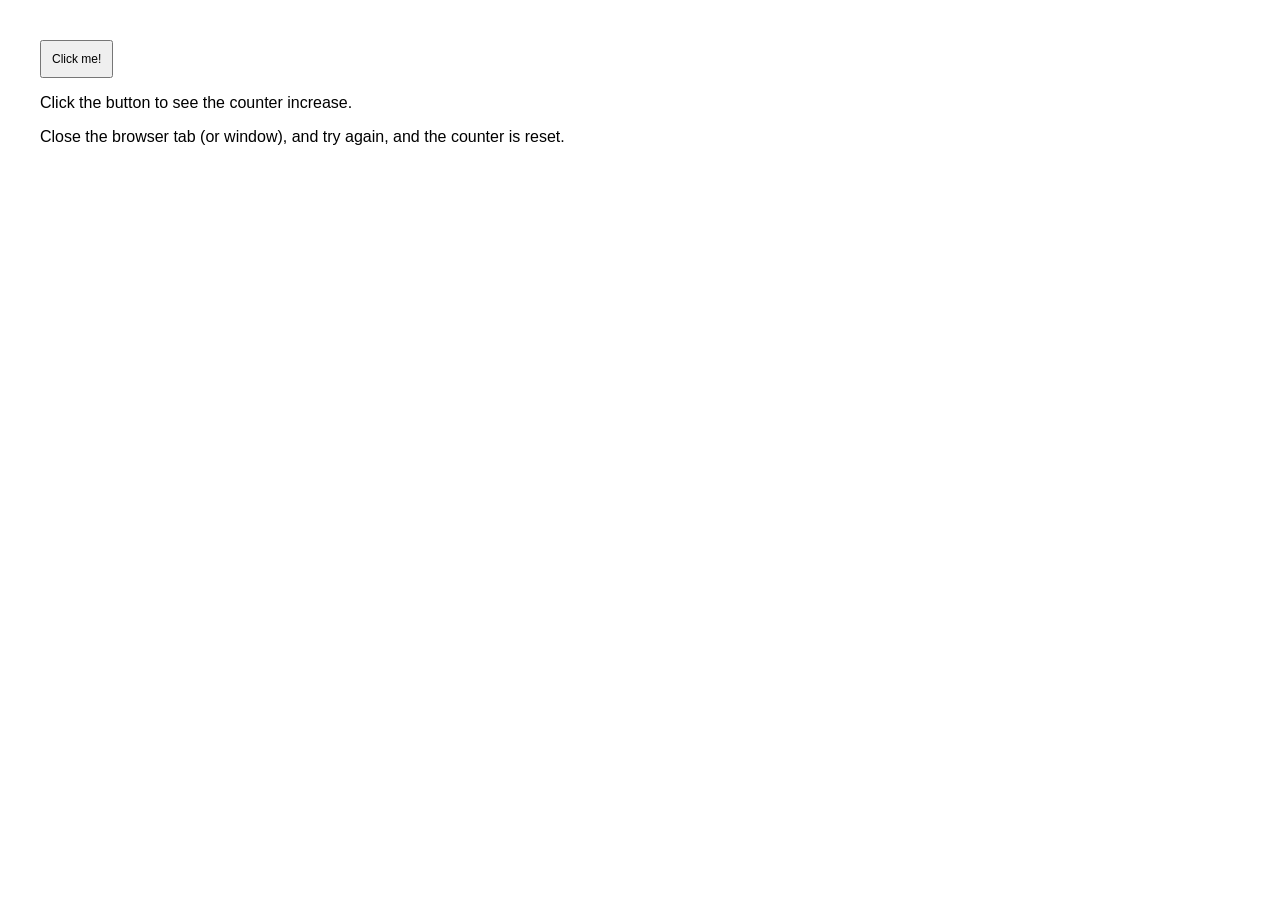
==== WEEK_3/cobaClick.html @ 7f07330d "first commit" ====
<!DOCTYPE html>
<html lang="en">
<head>
    <meta charset="UTF-8">
    <style>
        body {
            font-family: Arial;
            margin: 40px;
        }
        button {
            padding: 10px 10px;
            font-size: 12px;
        }
    </style>
</head>
<body>
    <button onclick="counter()">Click me!</button>

    <p id="text"></p>

    <p>
        Click the button to see the counter increase.
    </p>

    <p>
        Close the browser tab (or window), and try again, and the counter is reset.
    </p>

    <script>
        function counter() {
            if (typeof(Storage) !== "undefined") {

                if (sessionStorage.count) {
                    sessionStorage.count = Number(sessionStorage.count) + 1;
                } else {
                    sessionStorage.count = 1;
                }

                document.getElementById("text").innerHTML =
                    "You have clicked the button " + sessionStorage.count + " time(s) in this session.";

            } else {
                document.getElementById("text").innerHTML =
                    "Browser tidak support storage.";
            }
        }
    </script>

</body>
</html>
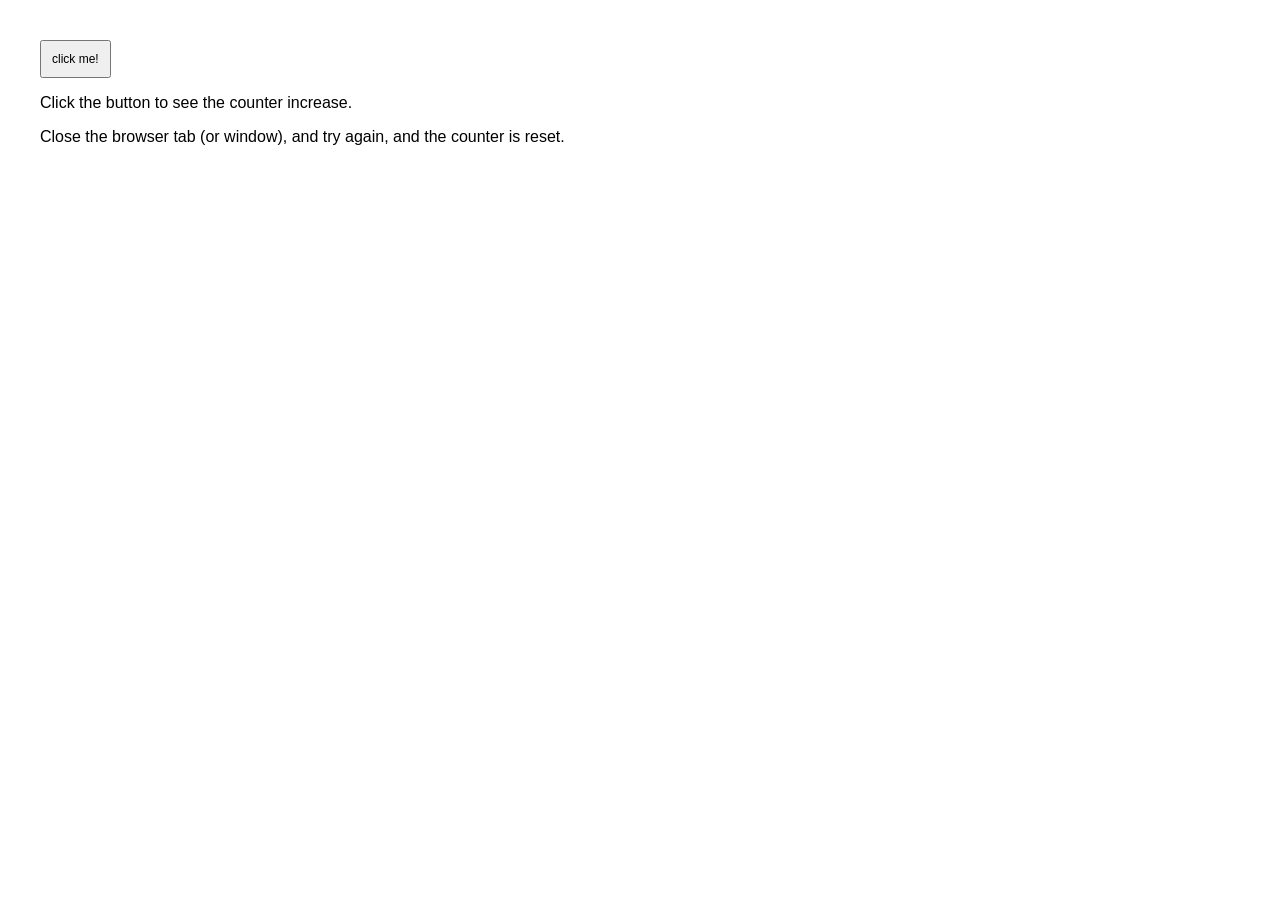
==== commit dd9ed1b3: "quiz week 3 mencoba click" ====
--- a/WEEK_3/cobaClick.html
+++ b/WEEK_3/cobaClick.html
@@ -14,7 +14,7 @@
     </style>
 </head>
 <body>
-    <button onclick="counter()">Click me!</button>
+    <button onclick="counter()">click me!</button>
 
     <p id="text"></p>
 
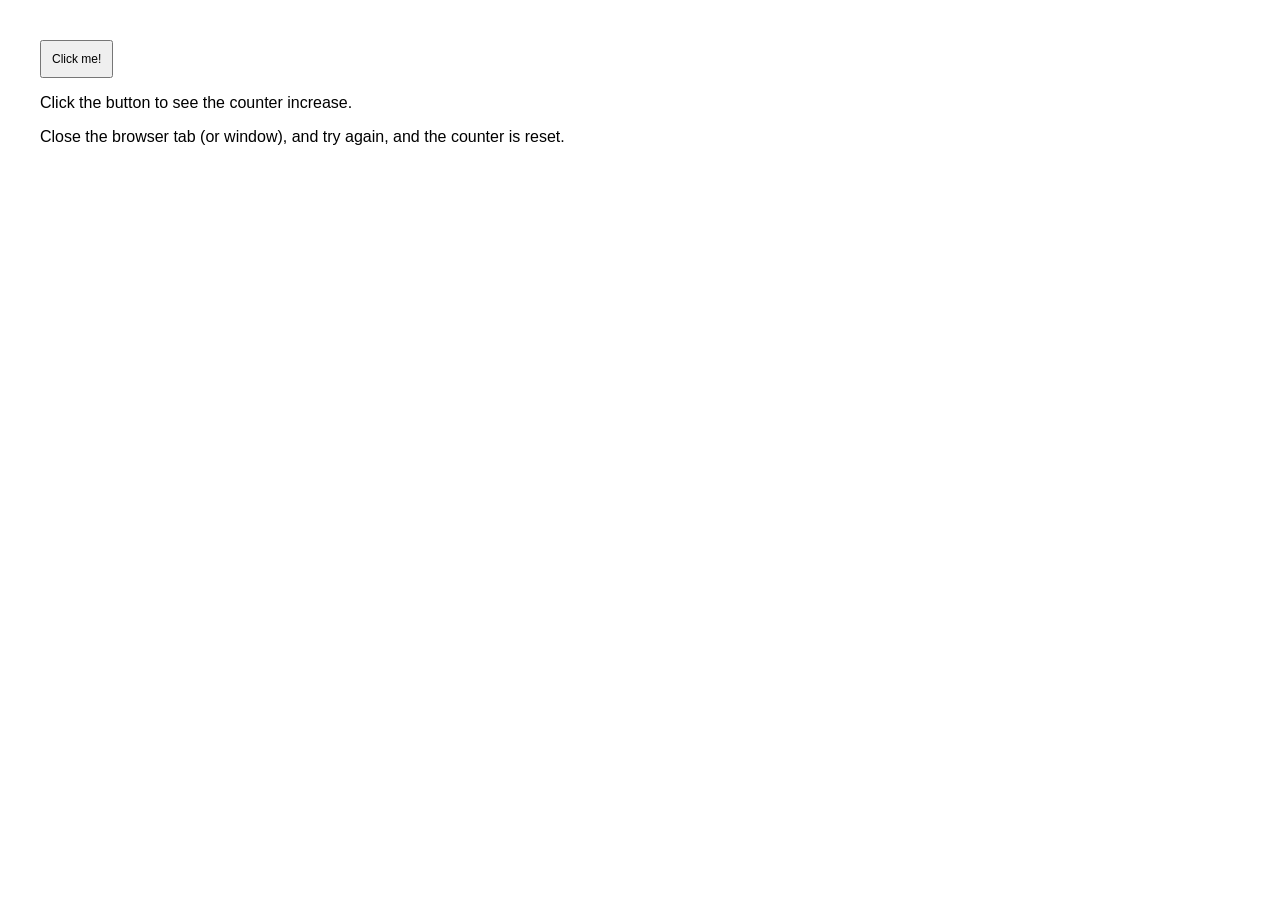
==== commit 0d01f1bc: "capitalize button text in cobaClick.html" ====
--- a/WEEK_3/cobaClick.html
+++ b/WEEK_3/cobaClick.html
@@ -14,7 +14,7 @@
     </style>
 </head>
 <body>
-    <button onclick="counter()">click me!</button>
+    <button onclick="counter()">Click me!</button>
 
     <p id="text"></p>
 
